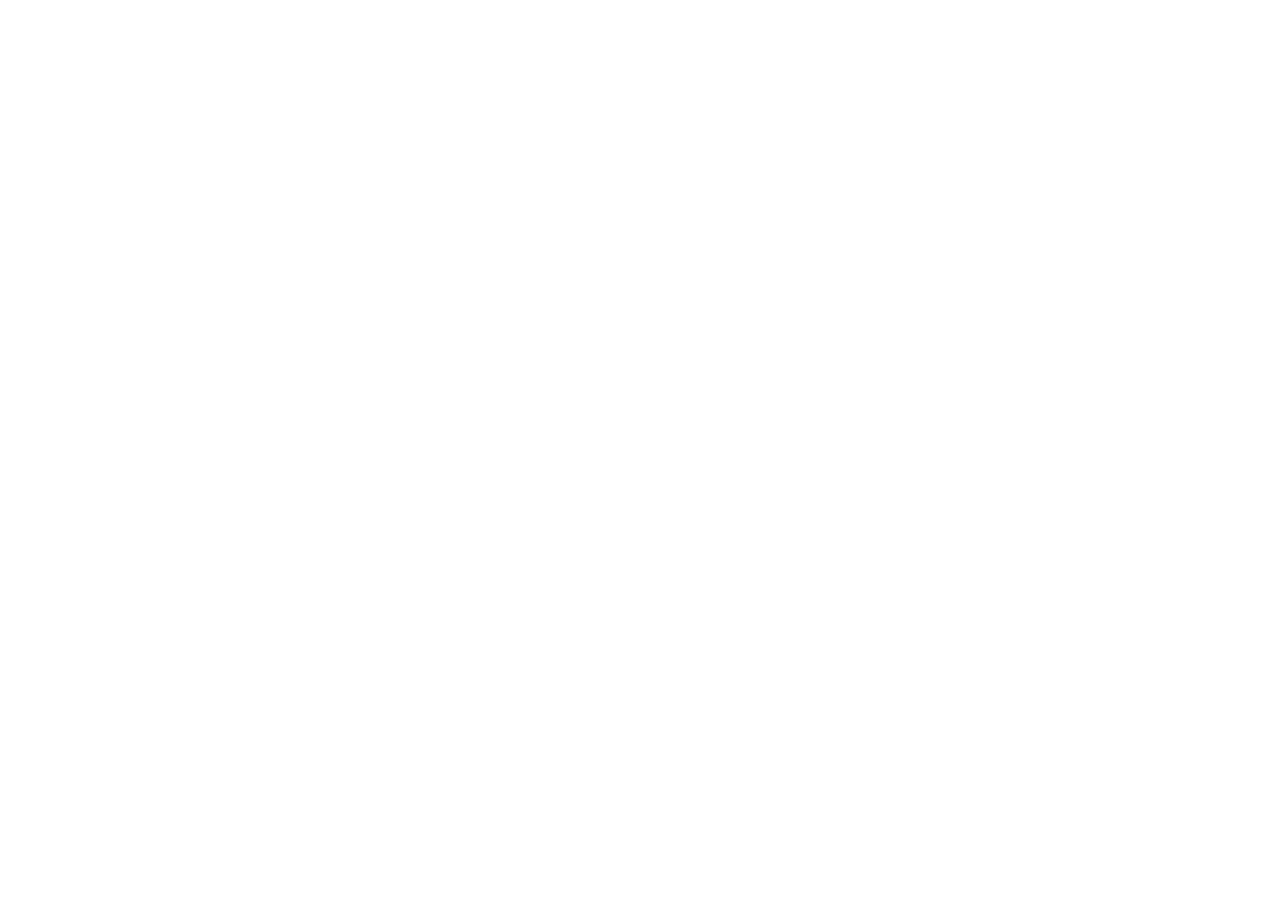
==== Exercicios2/exercicio4/index.html @ 5ae10fd9 "count von count" ====
<!DOCTYPE html>
<html lang="en">
<head>
    <meta charset="UTF-8">
    <meta name="viewport" content="width=device-width, initial-scale=1.0">
    <title>Document</title>
</head>
<body>
    
</body>
</html>
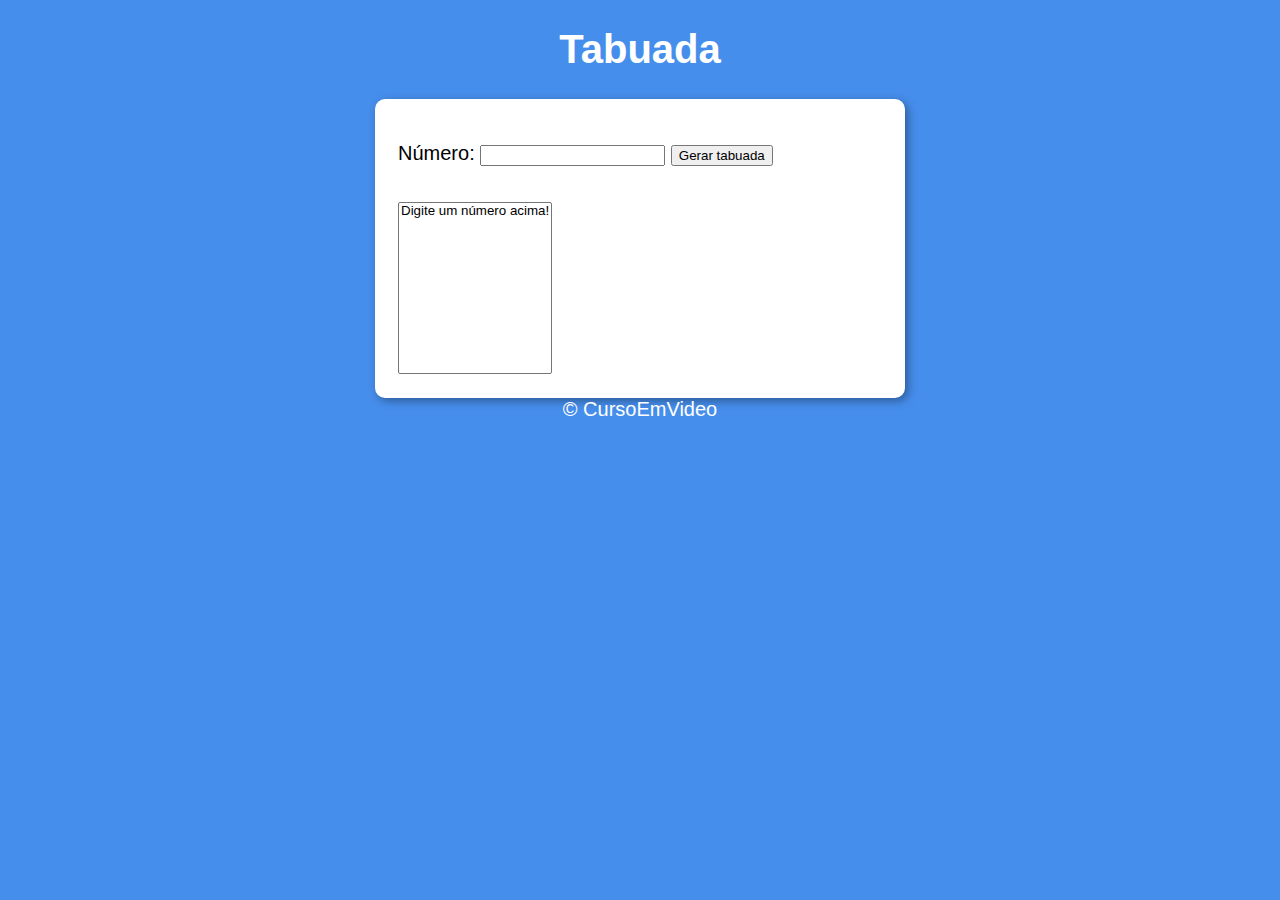
==== commit 9542b4af: "table of multiplication" ====
--- a/Exercicios2/exercicio4/index.html
+++ b/Exercicios2/exercicio4/index.html
@@ -3,9 +3,23 @@
 <head>
     <meta charset="UTF-8">
     <meta name="viewport" content="width=device-width, initial-scale=1.0">
-    <title>Document</title>
+    <link rel="stylesheet" href="style.css">
+    <title>Tabuada</title>
 </head>
 <body>
-    
+    <header><h1>Tabuada</h1></header>
+    <section>
+        <div>
+            <p>Número: <input type="number" name="num" id="txtn">
+            <input type="button" value="Gerar tabuada" onclick="tabuada()"></p>
+        </div>
+        <div>
+            <select name="tabuada" id="seltab" size="10">
+                <option>Digite um número acima!</option>
+            </select>
+        </div>
+    </section>
+    <footer>&copy; CursoEmVideo</footer>
+    <script src="script.js"></script>
 </body>
 </html>--- a/Exercicios2/exercicio4/style.css
+++ b/Exercicios2/exercicio4/style.css
@@ -0,0 +1,29 @@
+@charset "UTF-8";
+
+body{
+   background: rgb(70, 142, 236);
+   font: normal 15pt Arial, sans-serif;
+}
+
+header{
+    color: white;
+    text-align: center;
+}
+
+section{
+    background: white;
+    border-radius: 10px;
+    padding: 15px;
+    width: 500px;
+    margin: auto;
+    box-shadow: 3px 3px 10px rgba(0, 0, 0, 0.363);
+}
+
+div{
+    padding: 8px;
+}
+
+footer{
+    color: white;
+    text-align: center;
+}